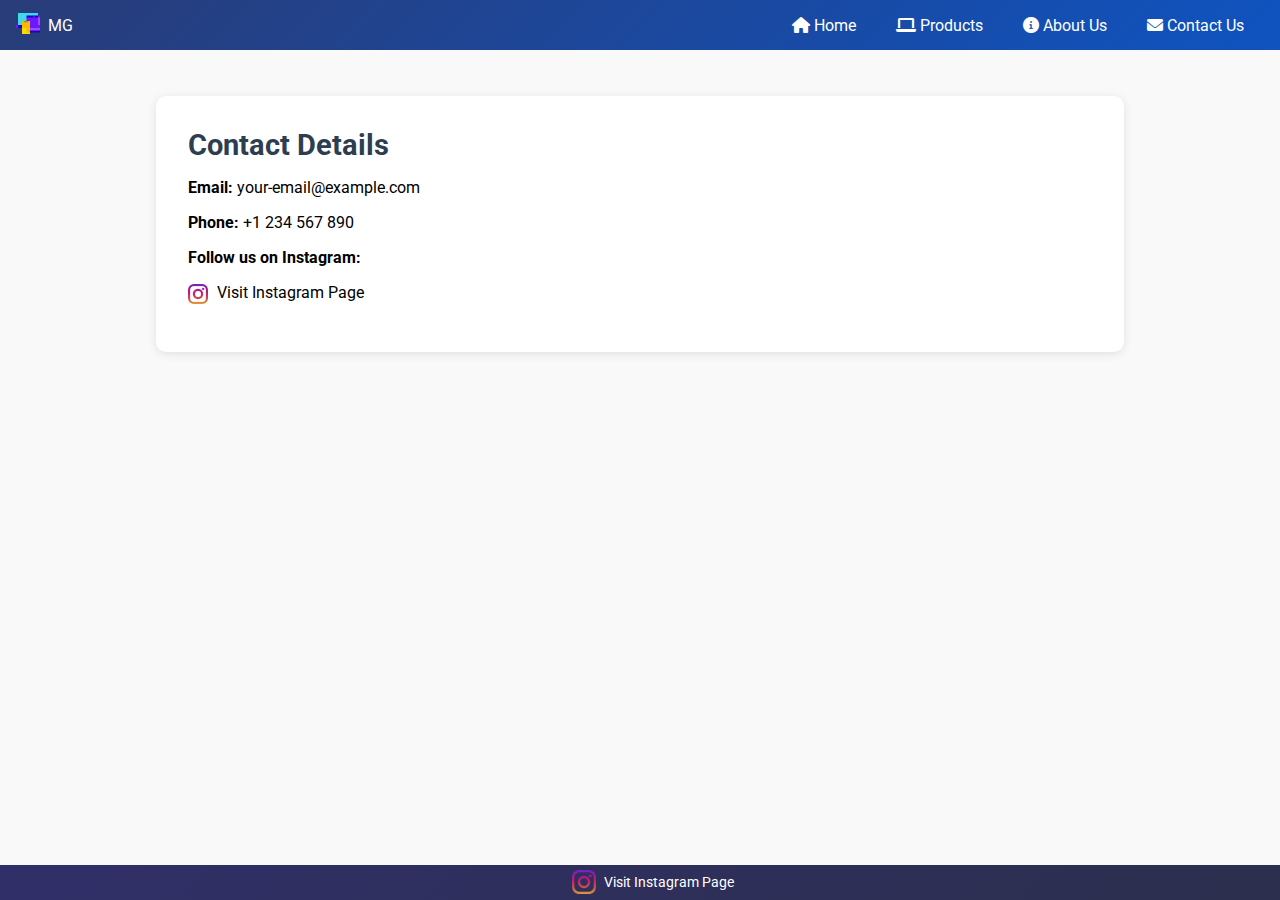
==== contact.html @ 00aad964 "Initial commit" ====
<!DOCTYPE html>
<html lang="en">
<head>
    <meta charset="UTF-8">
    <meta name="viewport" content="width=device-width, initial-scale=1.0">
    <meta name="description" content="Get in touch with us for inquiries about our refurbished laptops.">
    <title>Contact Us - Refurbished Laptops</title>
    <link rel="stylesheet" href="styles.css">
    <link rel="stylesheet" href="https://cdnjs.cloudflare.com/ajax/libs/font-awesome/6.0.0-beta3/css/all.min.css">
</head>
<body>

<header>
    <span class="logo">
        <a href="index.html">
            <img src="mg.png" alt="Laptop Icon" class="icon">
        </a>
        <a href="index.html" style="color: white; text-decoration: none;">MG</a>
    </span>
    
    <nav role="navigation">
        <ul class="nav-links">
            <li><a href="index.html"><i class="fas fa-home"></i> Home</a></li>
            <li><a href="products.html"><i class="fas fa-laptop"></i> Products</a></li>
            <li><a href="about.html"><i class="fas fa-info-circle"></i> About Us</a></li>
            <li><a href="contact.html"><i class="fas fa-envelope"></i> Contact Us</a></li>
        </ul>
    </nav>
    
    <button class="hamburger" aria-label="Toggle Menu">
        <i class="fas fa-bars"></i>
    </button>
</header>

<section class="contact">
    <div class="contact-container">
        <div class="contact-details">
            <h1>Contact Details</h1>
            <p><strong>Email:</strong> your-email@example.com</p>
            <p><strong>Phone:</strong> +1 234 567 890</p>
            <p><strong>Follow us on Instagram:</strong></p>
            <p>
                <a href="https://instagram.com/yourprofile" target="_blank" style="text-decoration: none; color: inherit;">
                    <img src="instagram.png" alt="Instagram" style="width: 20px; height: 20px; vertical-align: middle; margin-right: 5px;">
                    Visit Instagram Page
                </a>
            </p>
        </div>
    </div>
</section>

<footer>
    <p class="ft">
        <a href="https://instagram.com/yourprofile" target="_blank" class="ft">
            <img src="instagram.png" class="icn" alt="Instagram Icon"> Visit Instagram Page
        </a>
    </p>
</footer>

<script>
    document.querySelector('.hamburger').addEventListener('click', function() {
        const navLinks = document.querySelector('.nav-links');
        navLinks.classList.toggle('active');
    });
</script>

</body>
</html>
---- styles.css ----
/* Import Google Fonts */
@import url('https://fonts.googleapis.com/css2?family=Roboto:wght@400;700&display=swap');

/* General Styles */
* {
    margin: 0;
    padding: 0;
    box-sizing: border-box;
    font-family: 'Roboto', sans-serif;
}

/* Body */
body {
    display: flex;
    flex-direction: column;
    min-height: 100vh;
    background-color: #f9f9f9; /* Light background for contrast */
    padding-bottom: 60px; /* Adjust according to footer height */
    padding-top: 48px; /* Adjust according to header height */
}


/* Header */
header {
    display: flex;
    justify-content: space-between; /* Space between elements */
    align-items: center; /* Center vertically */
    padding: 1rem;
    position: fixed;
    top: 0;
    width: 100%;
    height: 50px;
    z-index: 1000;
    /* background: linear-gradient(135deg, #2e303b, #2c3e50); */
     /* background-color: #1abc9c; */
     background: linear-gradient(135deg, #293c78, #0f53c0);
}




/* Hamburger Button */
.hamburger {
    display: none; /* Initially hide for larger screens */
    background: transparent; /* Transparent background */
    border: none; /* No border */
    cursor: pointer; /* Pointer cursor on hover */
    padding: 10px; /* Padding around the button */
    transition: transform 0.3s; /* Smooth transform effect */
}

/* Active Hamburger Button */
.hamburger.cross {
    transform: rotate(180deg); /* Rotate for a nice effect */
}

/* Navigation Links */
.nav-links {
    display: flex;
    list-style: none;
    transition: max-height 0.3s ease-in-out; /* Smooth transition for dropdown */
}

/* Show the menu when active */
.nav-links.active {
    display: block; /* Show when active */
    flex-direction: column; /* Stack links vertically */
    background-color: #333; /* Background color for dropdown */
    position: absolute; /* Position it under the header */
    top: 50px; /* Adjust based on your header height */
    width: 100%; /* Full width */
    border-radius: 0 0 10px 10px; /* Rounded corners at the bottom */
    padding: 10px 0; /* Padding for dropdown */
    z-index: 999; /* Ensure it appears above other elements */
}

/* Navigation Links Styling */
.nav-links li {
    margin: 0; /* No margin needed for stacked layout */
}

.nav-links li a {
    color: #ffffff; /* Link color */
    text-decoration: none; /* No underline */
    padding: 15px 20px; /* Padding for links */
    display: block; /* Block display for full area click */
    transition: background 0.3s, color 0.3s; /* Smooth background and color transition */
}

.nav-links li a:hover {
    background-color: rgba(255, 255, 255, 0.2); /* Slight background change on hover */
    color: #e67e22; /* Change color on hover */
}

/* Media query to show the hamburger on smaller screens */
@media (max-width: 768px) {
    .nav-links {
        display: none; /* Hide by default in mobile */
    }

    .hamburger {
        display: block; /* Show hamburger on mobile */
        background: none; /* Transparent background */
        color: white;
        cursor: pointer; /* Pointer cursor */
    }
}






.logo {
    display: flex; /* Flex layout for logo */
    align-items: center; /* Center icon and text */
    color: #fff;
}





/* Hero Section */
.hero {
    display: flex;
    flex-direction: row;
    justify-content: space-between;
    align-items: center;
    background: linear-gradient(to right, #ecf0f1, #bdc3c7);
    padding: 3rem; /* Increased padding for emphasis */
    border-radius: 10px;
    box-shadow: 0 4px 20px rgba(0, 0, 0, 0.1);
}

.hero-content {
    max-width: 50%;
}

.hero-content h1 {
    font-size: 3rem;
    color: #2c3e50; /* Deep Blue */
}

.hero-content p {
    font-size: 1.5rem;
    color: #e67e22; /* Warm Orange */
    margin: 1rem 0;
}

.hero-content .btn {
    background-color: #e67e22; /* Warm Orange */
    color: white;
    padding: 0.75rem 2rem;
    text-decoration: none;
    border-radius: 5px;
    transition: background-color 0.3s, transform 0.3s;
}

.hero-content .btn:hover {
    background-color: #d35400; /* Darker Orange */
    transform: translateY(-2px); /* Lift effect */
}

.hero-image img {
    max-width: 100%;
    height: auto;
    border-radius: 10px;
}

/* Features Section */
.features {
    display: flex;
    justify-content: space-around;
    padding: 20px;
    background-color: #f4f4f4; /* Light Gray */
    gap: 2rem;
}

.feature {
    text-align: center;
    padding: 1rem;
    transition: transform 0.3s, box-shadow 0.3s;
    background: white;
    border-radius: 8px;
    box-shadow: 0 2px 5px rgba(0, 0, 0, 0.1);
}

.feature:hover {
    transform: translateY(-5px); /* Lift effect */
    box-shadow: 0 4px 10px rgba(0, 0, 0, 0.2);
}

.feature i {
    font-size: 2rem; /* Adjust icon size */
    color: #1c5ec9;
    margin-bottom: 0.5rem; /* Space between icon and text */
}

/* Products Section */
.products {
    display: grid;
    grid-template-columns: repeat(auto-fill, minmax(250px, 1fr)); /* Responsive grid */
    gap: 20px; /* Space between grid items */
    padding: 20px;
}

.product-card {
    display: flex;
    flex-direction: column; /* Stack image and text vertically */
    align-items: center; /* Center align content */
    justify-content: space-between; /* Space out elements */
    background: white;
    border-radius: 12px; /* More rounded corners for a softer look */
    padding: 1.5rem;
    box-shadow: 0 2px 8px rgba(0, 0, 0, 0.15); /* Slightly larger shadow */
    transition: transform 0.3s, box-shadow 0.3s;
}

.product-card img {
    border-radius: 12px; /* Match the card's border radius */
    max-height: 250px; /* Increase image height for better visibility */
    width: 100%; /* Ensure image takes the full width */
    object-fit: cover; /* Maintain aspect ratio */
}

.product-card h2 {
    font-size: 1.5rem; /* Increase heading size */
    color: #2c3e50; /* Deep Blue */
    margin: 10px 0; /* Margin for spacing */
}

.product-card p {
    font-size: 1.2rem; /* Font size for price */
    color: #e67e22; /* Warm Orange */
    font-weight: bold; /* Bold for emphasis */
}

.product-card:hover {
    transform: translateY(-5px); /* Lift effect */
    box-shadow: 0 8px 20px rgba(0, 0, 0, 0.2); /* Enhanced shadow on hover */
}

.purchase-info {
    font-size: 1rem; /* Adjust font size */
    color: #2c3e50; /* Deep Blue */
    margin-top: 10px; /* Spacing above the text */
    display: flex; /* Use flexbox for alignment */
    align-items: center; /* Center align vertically */
}

.purchase-info a {
    margin: 0 5px; /* Space around the icon */
    color: #e67e22; /* Warm Orange */
    transition: color 0.3s; /* Smooth color transition */
}

.purchase-info a:hover {
    color: #d35400; /* Darker Orange on hover */
}

/* Filter Section */
.filter {
    text-align: center;
    margin: 20px 0;
}

.button-container {
    overflow-x: auto; /* Enable horizontal scrolling */
    white-space: nowrap; /* Prevent buttons from wrapping to the next line */
    padding: 10px 0; /* Add padding for spacing */
}

.button-container button {
    margin: 0 10px;
    padding: 12px 20px; /* Increased padding for better touch targets */
    border: none;
    border-radius: 30px; /* Rounded buttons for a modern look */
    background: linear-gradient(to right, #3d56a2, #8a7cc0);
    color: white;
    font-size: 16px;
    font-weight: bold;
    cursor: pointer;
    transition: all 0.3s ease;
    box-shadow: 0 4px 8px rgba(0, 0, 0, 0.2); /* Shadow for depth */
    display: inline-block; /* Allow for better alignment */
}

.button-container button:hover {
    background: linear-gradient(to right, #8a7cc0, #3d56a2);
    transform: translateY(-2px); /* Lift effect */
    box-shadow: 0 6px 12px rgba(0, 0, 0, 0.3); /* Enhanced shadow */
}

.button-container button:active {
    transform: translateY(0); /* Return to original position on click */
    box-shadow: 0 2px 4px rgba(0, 0, 0, 0.2); /* Reduce shadow */
}

h1 {
    font-size: 2.5rem; /* Large heading size */
    color: #2c3e50; /* Deep Blue */
    margin-bottom: 1rem;
}

p {
    margin-bottom: 1rem; /* Spacing between paragraphs */
}

/* Responsive Design */
@media (max-width: 768px) {
    .products {
        grid-template-columns: repeat(2, 1fr); /* Change to 2 columns for smaller screens */
        padding: 12px;
        gap: 10px; /* Adjust gap for smaller screens */
    }

    .purchase-info {
        font-size: 11px;
    }

    /* .button-container {
        padding: 10px 0; 
    } */

    /* .button-container button {
        margin: 10px; 
        min-width: 100px; 
    } */

    .hero {
        flex-direction: column;
        text-align: center;
        height: auto;
        padding: 2rem; /* Add padding for better spacing */
    }

    .hero-content {
        max-width: 100%;
        padding: 0 1rem;
    }

    .hero-content, .hero-image {
        max-width: 100%;
        padding: 0 1rem; /* Add padding for better text/image spacing */
        margin-top: 25px;
    }


   
    

    .features {
        display: grid; /* Change to grid for better arrangement */
        grid-template-columns: repeat(auto-fill, minmax(150px, 1fr)); /* Responsive columns */
        gap: 1rem; /* Space between features */
        padding: 1rem; /* Padding for features section */
    }

    .feature {
        padding: 1rem;
        border-radius: 8px; /* Rounded corners for features */
        transition: transform 0.3s, box-shadow 0.3s; /* Smooth transition */
    }

    .feature:hover {
        transform: translateY(-5px); /* Lift effect on hover */
        box-shadow: 0 4px 10px rgba(0, 0, 0, 0.2); /* Enhanced shadow on hover */
    }

    .feature i {
        font-size: 2.5rem; /* Increase icon size */
        color:#1c5ec9
    }

    .about {
        padding: 2rem; /* Adjust padding for smaller screens */
    }

    .container-about {
        padding: 1.5rem; /* Adjust padding for smaller screens */
    }
}







/* About Section */
.about {
    display: flex;
    justify-content: center;
    align-items: center;
    padding: 5rem 1rem; /* Generous padding for spacious layout */
     /* background: linear-gradient(to bottom right, #ecf0f1, #bdc3c7); */
}

.container-about {
    max-width: 800px; /* Max width for content */
    background: white; /* White background for the content */
    border-radius: 15px; /* Rounded corners */
    padding: 3rem; /* Padding for content */
    box-shadow: 0 8px 20px rgba(0, 0, 0, 0.15); /* Deeper shadow for depth */
    text-align: center; /* Center text */
}

.container-about h1 {
    font-size: 2.8rem; /* Larger heading size */
    color: #2c3e50; /* Deep Blue */
    margin-bottom: 1rem;
    position: relative; /* For the underline effect */
}

.container-about h1::after {
    content: '';
    display: block;
    height: 4px;
    width: 60px; /* Underline width */
    background: #e67e22; /* Warm Orange */
    margin: 0.5rem auto; /* Centering */
    border-radius: 5px; /* Rounded edges */
}

.container-about h2 {
    font-size: 2rem; /* Subheading size */
    color: #2980b9; /* A contrasting color */
    margin: 2rem 0 1rem; /* Spacing */
}

.container-about p {
    margin-bottom: 1.5rem; /* Spacing between paragraphs */
    color: #7f8c8d; /* Softer gray for text */
    line-height: 1.6; /* Improved readability */
}

.container-about ul {
    list-style-type: none; /* Remove default list styles */
    padding-left: 0; /* Remove padding */
    text-align: left; /* Align text left */
    color: #2c3e50; /* Deep Blue */
}

.container-about ul li {
    margin: 0.75rem 0; /* Space between list items */
    font-size: 1.2rem; /* Adjust font size for list items */
    position: relative; /* For the icon effect */
    padding-left: 25px; /* Space for icon */
}

.container-about ul li::before {
   
    position: absolute;
    left: 0;
    font-size: 1.5rem; /* Adjust icon size */
}


/* Responsive Design */
@media (max-width: 768px) {
    .about {
        padding: 4rem 1rem; /* Adjust padding for smaller screens */
    }

    .container-about {
        padding: 2rem; /* Adjust padding for smaller screens */
    }

    .container-about h1 {
        font-size: 2.2rem; /* Adjust heading size for smaller screens */
    }

    .container-about h2 {
        font-size: 1.5rem; /* Adjust subheading size for smaller screens */
    }

    .container-about ul li {
        font-size: 1rem; /* Adjust font size for list items */
    }
}






/* Contact Section */
.contact {
    display: flex;
    justify-content: center;
    align-items: center;
    padding: 2rem;
    /* background-color: #ecf0f1; */
}

.contact-container {
    display: flex; /* Use flexbox for layout */
    justify-content: space-between; /* Space between the two sections */
    max-width: 1000px; /* Max width for the container */
    width: 100%; /* Full width */
    margin: auto; /* Center align */
    border-radius: 10px; /* Rounded corners */
    /* box-shadow: 0 2px 10px rgba(0, 0, 0, 0.1);  */
}

.contact-details, .contact-form {
    flex: 1; /* Allow both sections to grow equally */
    margin: 1rem; /* Margin for spacing */
    background: white; /* White background for clarity */
    border-radius: 10px; /* Rounded corners */
    padding: 2rem; /* Padding inside sections */
    box-shadow: 0 2px 10px rgba(0, 0, 0, 0.1); /* Subtle shadow */
}

.contact-details h1, .contact-form h1 {
    font-size: 1.8rem; /* Larger heading size */
    color: #2c3e50; /* Dark color for headings */
    margin-bottom: 1rem; /* Margin below headings */
}

.contact-details p {
    margin-bottom: 1rem; /* Space between paragraphs */
}

/* Form Styles */
label {
    display: block; /* Make labels block elements */
    margin-bottom: 0.5rem; /* Space between label and input */
    font-weight: bold; /* Bold text for labels */
}

input[type="text"],
input[type="email"],
input[type="tel"],
textarea {
    width: 100%; /* Full width inputs */
    padding: 0.75rem; /* Padding for inputs */
    border: 1px solid #ccc; /* Border style */
    border-radius: 5px; /* Rounded corners */
    margin-bottom: 1rem; /* Space below inputs */
    transition: border-color 0.3s; /* Smooth border color transition */
}

input[type="text"]:focus,
input[type="email"]:focus,
input[type="tel"]:focus,
textarea:focus {
    border-color: #e67e22; /* Highlight border on focus */
}

button {
    background-color: #e67e22; /* Warm Orange */
    color: white;
    padding: 0.75rem 1.5rem; /* Button padding */
    border: none;
    border-radius: 5px; /* Rounded corners */
    cursor: pointer;
    font-size: 1rem; /* Font size */
    transition: background-color 0.3s, transform 0.3s; /* Button effects */
}




/* Responsive Design */
@media (max-width: 768px) {
    .contact-container {
        flex-direction: column; /* Stack sections on smaller screens */
    }

    .contact-details, .contact-form {
        margin: 0; /* Remove margins on smaller screens */
        margin-bottom: 1rem; /* Add space between stacked sections */
    }
}














/* Footer */
footer {
    /* background: linear-gradient(135deg, rgb(44, 62, 80), rgb(74, 94, 99));  */
    background: linear-gradient(135deg, rgb(49, 47, 105), rgb(44, 47, 77)); 
    color: white;
    text-align: center;
    padding: 1rem;
    font-size: 0.9rem;
    width: 100%; /* Full width */
    height: 35px;
    padding-top: 5px;
    bottom: 0; /* Align to the bottom */
    position: fixed; /* Fix footer at the bottom */
    z-index: 1000; /* Ensure it appears above other elements */
}



.ft{
    display: flex;
    justify-content: center;
    align-items: center;
}

footer a {
    color: #fff; /* Warm Orange */
    text-decoration: none;
}

footer a:hover {
    text-decoration: underline;
}


.icon {
    width: 24px;
    height: 24px;
    margin-right: 8px;
}

.icn {
    width: 24px;
    height: 24px;
    margin-right: 8px;
    margin-left: 25px;
}
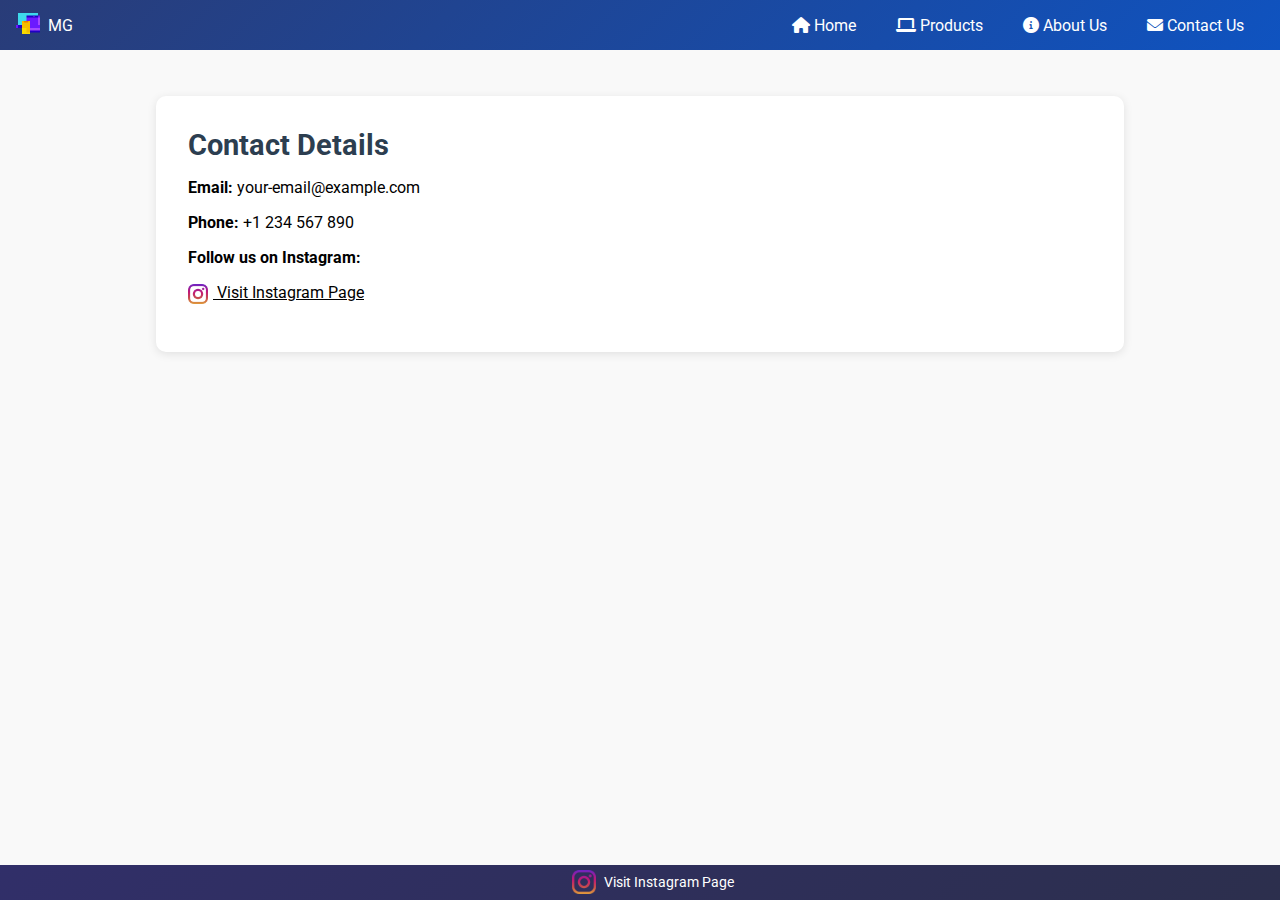
==== commit e9731bcc: "ui update" ====
--- a/contact.html
+++ b/contact.html
@@ -40,7 +40,7 @@
             <p><strong>Phone:</strong> +1 234 567 890</p>
             <p><strong>Follow us on Instagram:</strong></p>
             <p>
-                <a href="https://instagram.com/yourprofile" target="_blank" style="text-decoration: none; color: inherit;">
+                <a href="https://instagram.com/yourprofile" target="_blank" style="text-decoration: underline; color: inherit;">
                     <img src="instagram.png" alt="Instagram" style="width: 20px; height: 20px; vertical-align: middle; margin-right: 5px;">
                     Visit Instagram Page
                 </a>
--- a/styles.css
+++ b/styles.css
@@ -212,7 +212,7 @@
     justify-content: space-between; /* Space out elements */
     background: white;
     border-radius: 12px; /* More rounded corners for a softer look */
-    padding: 1.5rem;
+    padding: .7rem;
     box-shadow: 0 2px 8px rgba(0, 0, 0, 0.15); /* Slightly larger shadow */
     transition: transform 0.3s, box-shadow 0.3s;
 }
@@ -231,9 +231,7 @@
 }
 
 .product-card p {
-    font-size: 1.2rem; /* Font size for price */
-    color: #e67e22; /* Warm Orange */
-    font-weight: bold; /* Bold for emphasis */
+    color: #282c30; 
 }
 
 .product-card:hover {
@@ -303,20 +301,45 @@
     margin-bottom: 1rem;
 }
 
-p {
-    margin-bottom: 1rem; /* Spacing between paragraphs */
-}
+/* p {
+    margin-bottom: 1rem;
+} */
 
 /* Responsive Design */
 @media (max-width: 768px) {
     .products {
-        grid-template-columns: repeat(2, 1fr); /* Change to 2 columns for smaller screens */
+        grid-template-columns: repeat(1, 1fr); /* Change to 2 columns for smaller screens */
         padding: 12px;
         gap: 10px; /* Adjust gap for smaller screens */
     }
 
+    .product-card {
+        display: flex;
+        flex-direction: row; /* Stack image and text vertically */
+        align-items: center; /* Center align content */
+        justify-content: start; /* Space out elements */
+        background: white;
+        border-radius: 12px; /* More rounded corners for a softer look */
+        padding: .5rem;
+        box-shadow: 0 2px 8px rgba(0, 0, 0, 0.15); /* Slightly larger shadow */
+        transition: transform 0.3s, box-shadow 0.3s;
+    }
+
+    .product-card img {
+        border-radius: 12px; /* Match the card's border radius */
+        max-height: 250px; /* Increase image height for better visibility */
+        width: 100px; /* Ensure image takes the full width */
+        height: 80px;
+        object-fit: cover; /* Maintain aspect ratio */
+    }
+
+    .product-card p{
+        font-size: .9rem;
+    }
+    
+
     .purchase-info {
-        font-size: 11px;
+       margin-left: 1.7rem;
     }
 
     /* .button-container {
